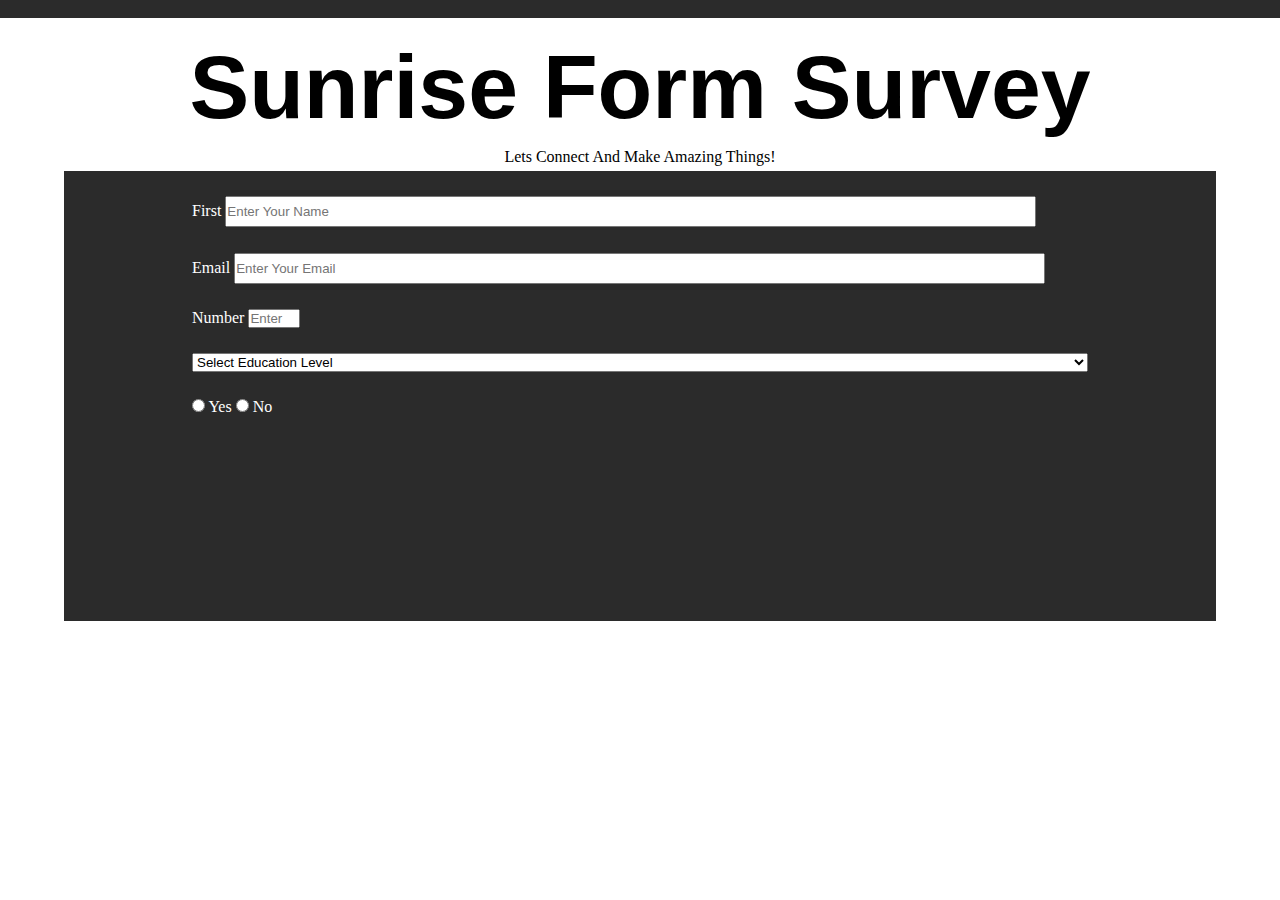
==== index.html @ 78d5bb5e "Half way done with the survey form page" ====
<!DOCTYPE html>
<html lang="en">
  <head>
    <link rel="preconnect" href="https://fonts.googleapis.com" />
    <link rel="preconnect" href="https://fonts.gstatic.com" crossorigin />
    <link rel="stylesheet" href="style.css" />
    <meta charset="UTF-8" />
    <meta http-equiv="X-UA-Compatible" content="IE=edge" />
    <meta name="viewport" content="width=device-width, initial-scale=1.0" />
    <title>Responsive Web Design</title>
  </head>
  <body>
    <nav class="navbar">
      <img class="navbar__img" src="https://i.pinimg.com/originals/e9/b2/f7/e9b2f7f771c2448fc509e6ba5ddd602f.png" alt="">
    </nav>
    <main class="mainpage">
      <section class="firstsection">
      <h1 id="title">Sunrise Form Survey</h1>
      <p id="description">Lets Connect And Make Amazing Things!</p>
    </section>
    <section class="secondsection">
    <form id="survey-form" action="">
      <label for="name-label">First
        <input type="text" placeholder="Enter Your Name" id="first-name" class="forminput" required>
      </label>
      <label for="email-label"> Email
        <input type="email" placeholder="Enter Your Email" id="email" class="forminput" required>
      </label>
      <label for="number-label">Number
        <input type="number" placeholder="Enter Your Number" id="number" min="2" max="20" required>
      </label>
      <select id="dropdown">
        <option value="">Select Education Level</option>
        <option value="HighSchool">HighSchool</option>
        <option value="CS">College</option>
        <option value="BS">Bachelors</option>
        <option value="Masters">Masters</option>
      </select>
      <label for="">
        <input type="radio" name="yes-no" id="yes"> Yes
        <input type="radio" name="yes-no" id="no"> No
      </label>
    </form>
    </section>
    </main>
    <script src="app.js"></script>
  </body>
</html>
---- style.css ----
* {
  margin: 0;
  padding: 0;
}
.navbar {
  background-color: rgb(43, 43, 43);
  padding-left: 3vw;
}
.navbar__img {
  height: 8vh;
}
.firstsection {
  height: 13vh;
  width: 80vw;
  margin: 2vh auto;
}
#title {
  font-family:'Franklin Gothic Medium', sans-serif;
  font-size: 7vw;
  text-align: center;
}
#description {
  width: 70vw;
  margin: 1vh auto;
  text-align: center;
  color: black;
}
.secondsection {
  background-color: rgb(43, 43, 43);
  height: 50vh;
  width: 90vw;
  margin: 0 auto;
}
#survey-form {
  display: flex;
  flex-direction: column;
  width: 70vw;
  height: 30vh;
  margin: 0 auto;
  justify-content: space-evenly;
}
.forminput {
  width: 63vw;
  height: 3vh;
}
label {
  color: white;
}
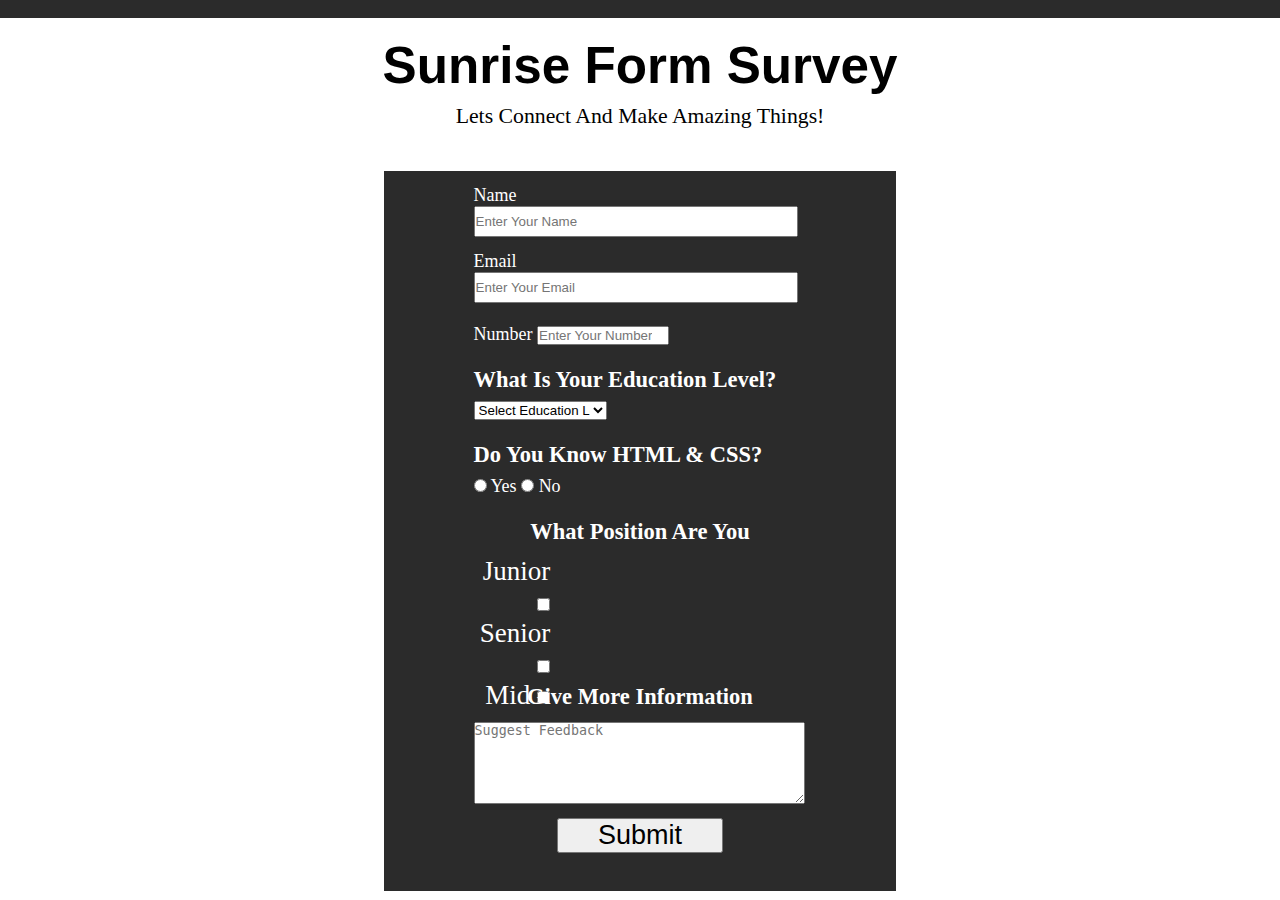
==== commit ae505e7f: "Finished Survey Form" ====
--- a/index.html
+++ b/index.html
@@ -20,15 +20,17 @@
     </section>
     <section class="secondsection">
     <form id="survey-form" action="">
-      <label for="name-label">First
-        <input type="text" placeholder="Enter Your Name" id="first-name" class="forminput" required>
+      <label for="name" id="name-label">Name
+        <input type="text" placeholder="Enter Your Name" id="name" class="forminput" required>
       </label>
-      <label for="email-label"> Email
+      <label for="email" id="email-label"> Email
         <input type="email" placeholder="Enter Your Email" id="email" class="forminput" required>
       </label>
-      <label for="number-label">Number
+      <label for="number" id="number-label">Number
         <input type="number" placeholder="Enter Your Number" id="number" min="2" max="20" required>
       </label>
+      <div class="selection">
+        <h2 class="selection__title">What Is Your Education Level?</h2>
       <select id="dropdown">
         <option value="">Select Education Level</option>
         <option value="HighSchool">HighSchool</option>
@@ -36,10 +38,33 @@
         <option value="BS">Bachelors</option>
         <option value="Masters">Masters</option>
       </select>
-      <label for="">
-        <input type="radio" name="yes-no" id="yes"> Yes
-        <input type="radio" name="yes-no" id="no"> No
+      </div>
+      <div class="radioselect">
+        <h2 class="radioselect__title">Do You Know HTML & CSS?</h2>
+      <label for="yes">
+        <input type="radio" name="yes-no" id="yes" value="yes"> Yes
+        </label>
+        <label for="no">
+        <input type="radio" name="yes-no" id="no" value="no"> No
       </label>
+      </div>
+      <div class="checkboxes">
+        <h2 class="checkboxes__title">What Position Are You</h2>
+        <label for="junior">Junior
+          <input type="checkbox" name="junior" id="junior" value="Junior Developer">
+        </label>
+        <label for="senior">Senior
+          <input type="checkbox" name="junior" id="senior" value="Senior Developer">
+        </label>
+        <label for="Mid"> Mid
+          <input type="checkbox" name="junior" id="junior" value="Mid Developer">
+        </label>
+      </div>
+      <div class="textarea">
+        <h2 class="textarea__title">Give More Information</h2>
+        <textarea placeholder="Suggest Feedback"></textarea>
+      </div>
+        <button type="submit" id="submit">Submit</button>
     </form>
     </section>
     </main>
--- a/style.css
+++ b/style.css
@@ -16,10 +16,11 @@
 }
 #title {
   font-family:'Franklin Gothic Medium', sans-serif;
-  font-size: 7vw;
+  font-size: 9vw;
   text-align: center;
 }
 #description {
+  font-size: 5vw;
   width: 70vw;
   margin: 1vh auto;
   text-align: center;
@@ -27,17 +28,24 @@
 }
 .secondsection {
   background-color: rgb(43, 43, 43);
-  height: 50vh;
+  height: 80vh;
   width: 90vw;
   margin: 0 auto;
 }
 #survey-form {
   display: flex;
   flex-direction: column;
-  width: 70vw;
-  height: 30vh;
+  width: 65vw;
+  height: 80vh;
   margin: 0 auto;
   justify-content: space-evenly;
+}
+#dropdown {
+  width: 80%;
+  margin: 0 auto;
+}
+.radioselect {
+  margin-top: 1rem;
 }
 .forminput {
   width: 63vw;
@@ -45,4 +53,183 @@
 }
 label {
   color: white;
+}
+#number-label {
+  margin-top: 1rem;
+}
+#number {
+width: 8rem;
+}
+.checkboxes {
+  margin-top: 1rem;
+  display: flex;
+  flex-direction: column;
+  justify-content: space-evenly;
+  height: 9rem;
+}
+.checkboxes label {
+  font-size: 3vh;
+  width: 36%;
+  text-align: end;
+}
+.checkboxes__title {
+  font-size: 2.5vh;
+  color: white;
+  text-align: center;
+  margin-bottom: 0.7rem;
+}
+.textarea {
+  margin-top: 1rem;
+  height: 6rem;
+}
+textarea {
+  width: 99%;
+  height: 5rem;
+  margin: 0 auto;
+}
+.textarea__title {
+  font-size: 2.5vh;
+  color: white;
+  text-align: center;
+  margin-bottom: 0.7rem;
+}
+.selection__title {
+  font-size: 2.5vh;
+  color: white;
+  margin-top: 1rem;
+  margin-bottom: 0.5rem;
+}
+.radioselect__title {
+  font-size: 2.5vh;
+  color: white;
+  margin-bottom: 0.5rem;
+}
+#submit {
+  font-size: 3vh;
+  width: 50%;
+  display: block;
+  margin: 2rem auto;
+}
+#name-label {
+  margin-top: 0.5rem;
+}
+#email-label {
+  margin-top: 0.5rem;
+}
+@media (min-width: 800px) {
+  .navbar {
+    background-color: rgb(43, 43, 43);
+    padding-left: 3vw;
+  }
+  .navbar__img {
+    height: 8vh;
+  }
+  .firstsection {
+    height: 13vh;
+    width: 80vw;
+    margin: 2vh auto;
+  }
+  #title {
+    font-family:'Franklin Gothic Medium', sans-serif;
+    font-size: 4vw;
+    text-align: center;
+  }
+  #description {
+    font-size: 1.7vw;
+    width: 70vw;
+    margin: 1vh auto;
+    text-align: center;
+    color: black;
+  }
+  .secondsection {
+    background-color: rgb(43, 43, 43);
+    height: 80vh;
+    width: 40vw;
+    margin: 0 auto;
+  }
+  #survey-form {
+    display: flex;
+    flex-direction: column;
+    width: 26vw;
+    height: 80vh;
+    margin: 0 auto;
+    justify-content: space-evenly;
+  }
+  #dropdown {
+    width: 40%;
+    margin: 0 auto;
+  }
+  .radioselect {
+    margin-top: 1rem;
+  }
+  .forminput {
+    width: 25vw;
+    height: 3vh;
+  }
+  label {
+    color: white;
+    font-size: 2vh;
+  }
+  #number-label {
+    margin-top: 1rem;
+  }
+  #number {
+  width: 8rem;
+  }
+  .checkboxes {
+    margin-top: 1rem;
+    display: flex;
+    flex-direction: column;
+    justify-content: space-evenly;
+    height: 9rem;
+  }
+  .checkboxes label {
+    font-size: 3vh;
+    width: 23%;
+    text-align: end;
+  }
+  .checkboxes__title {
+    font-size: 2.5vh;
+    color: white;
+    text-align: center;
+    margin-bottom: 0.7rem;
+  }
+  .textarea {
+    margin-top: 1rem;
+    height: 6rem;
+  }
+  textarea {
+    width: 99%;
+    height: 5rem;
+    margin: 0 auto;
+  }
+  .textarea__title {
+    font-size: 2.5vh;
+    color: white;
+    text-align: center;
+    margin-bottom: 0.7rem;
+  }
+  .selection__title {
+    font-size: 2.5vh;
+    color: white;
+    margin-top: 1rem;
+    margin-bottom: 0.5rem;
+  }
+  .radioselect__title {
+    font-size: 2.5vh;
+    color: white;
+    margin-bottom: 0.5rem;
+  }
+  #submit {
+    font-size: 3vh;
+    width: 50%;
+    display: block;
+    margin: 2rem auto;
+  }
+  #name-label {
+    margin-top: 0.5rem;
+  }
+  #email-label {
+    margin-top: 0.5rem;
+  }
 }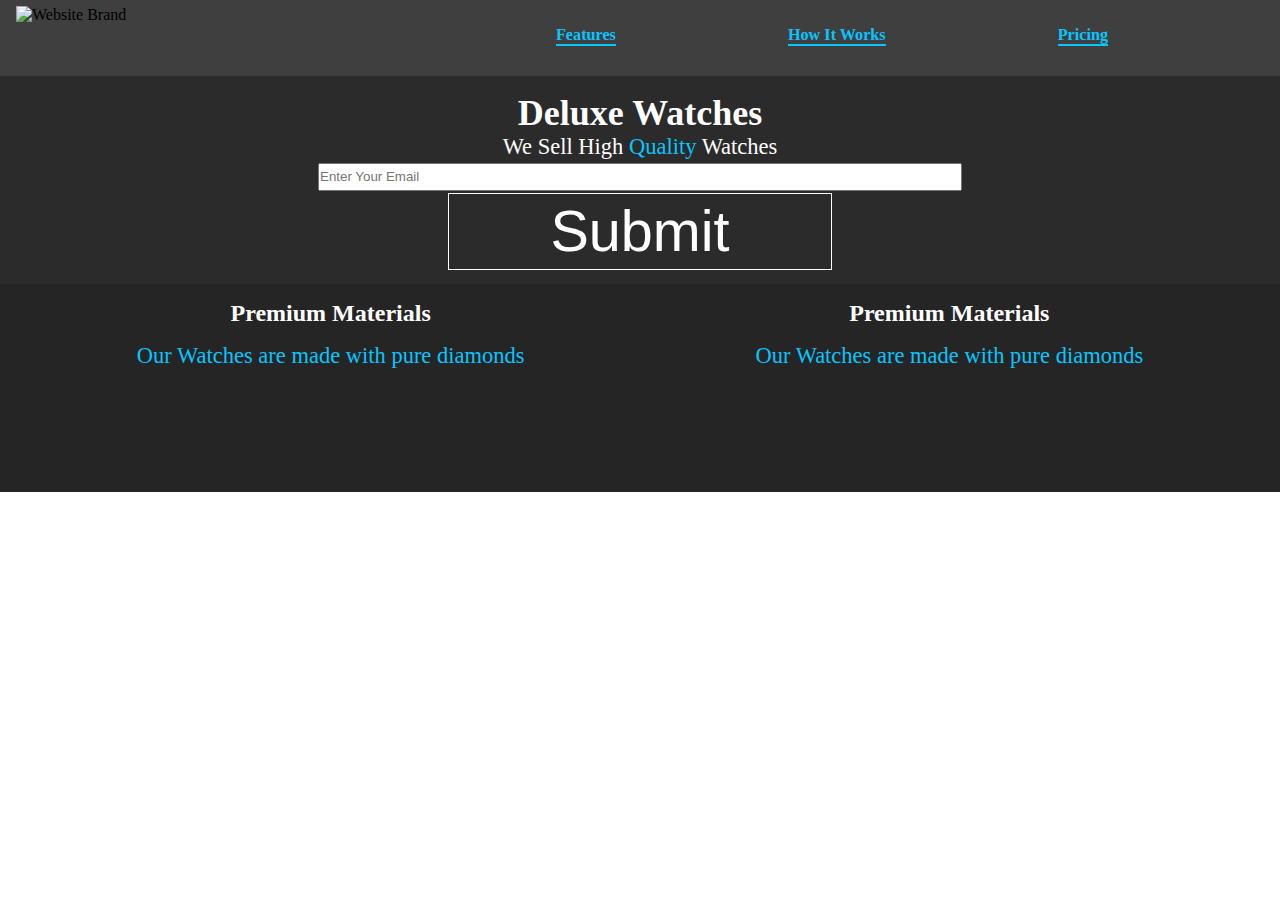
==== commit 04004c6c: "Half way done with product landing page" ====
--- a/index.html
+++ b/index.html
@@ -10,64 +10,37 @@
     <title>Responsive Web Design</title>
   </head>
   <body>
-    <nav class="navbar">
-      <img class="navbar__img" src="https://i.pinimg.com/originals/e9/b2/f7/e9b2f7f771c2448fc509e6ba5ddd602f.png" alt="">
-    </nav>
-    <main class="mainpage">
-      <section class="firstsection">
-      <h1 id="title">Sunrise Form Survey</h1>
-      <p id="description">Lets Connect And Make Amazing Things!</p>
+    <header id="header">
+      <img id="header-img" src="https://cryptologos.cc/logos/electroneum-etn-logo.png" alt="Website Brand">
+      <nav id="nav-bar">
+        <ul class="navbar__list">
+          <li><a class="nav-link" href="#">Features</a></li>
+          <li><a class="nav-link" href="#">How It Works</a></li>
+          <li><a class="nav-link" href="#">Pricing</a></li>
+        </ul>
+      </nav>
+    </header>
+    <section class="firstsection">
+      <h2 class="firstsection__title">Deluxe Watches</h2>
+      <p class="firstsection__desc">We Sell High <span>Quality</span> Watches</p>
+      <div>
+        <form id="form">
+          <label for="email"></label>
+          <input type="email" id="email" placeholder="Enter Your Email" name="email">
+          <button id="submit" type="submit">Submit</button>
+        </form>
+      </div>
     </section>
     <section class="secondsection">
-    <form id="survey-form" action="">
-      <label for="name" id="name-label">Name
-        <input type="text" placeholder="Enter Your Name" id="name" class="forminput" required>
-      </label>
-      <label for="email" id="email-label"> Email
-        <input type="email" placeholder="Enter Your Email" id="email" class="forminput" required>
-      </label>
-      <label for="number" id="number-label">Number
-        <input type="number" placeholder="Enter Your Number" id="number" min="2" max="20" required>
-      </label>
-      <div class="selection">
-        <h2 class="selection__title">What Is Your Education Level?</h2>
-      <select id="dropdown">
-        <option value="">Select Education Level</option>
-        <option value="HighSchool">HighSchool</option>
-        <option value="CS">College</option>
-        <option value="BS">Bachelors</option>
-        <option value="Masters">Masters</option>
-      </select>
+      <div class="firstcontainer">
+        <h2 class="firstcontainer__title">Premium Materials</h2>
+        <p class="firstcontainer__desc">Our Watches are made with pure diamonds</p>
       </div>
-      <div class="radioselect">
-        <h2 class="radioselect__title">Do You Know HTML & CSS?</h2>
-      <label for="yes">
-        <input type="radio" name="yes-no" id="yes" value="yes"> Yes
-        </label>
-        <label for="no">
-        <input type="radio" name="yes-no" id="no" value="no"> No
-      </label>
+      <div class="firstcontainer">
+        <h2 class="firstcontainer__title">Premium Materials</h2>
+        <p class="firstcontainer__desc">Our Watches are made with pure diamonds</p>
       </div>
-      <div class="checkboxes">
-        <h2 class="checkboxes__title">What Position Are You</h2>
-        <label for="junior">Junior
-          <input type="checkbox" name="junior" id="junior" value="Junior Developer">
-        </label>
-        <label for="senior">Senior
-          <input type="checkbox" name="junior" id="senior" value="Senior Developer">
-        </label>
-        <label for="Mid"> Mid
-          <input type="checkbox" name="junior" id="junior" value="Mid Developer">
-        </label>
-      </div>
-      <div class="textarea">
-        <h2 class="textarea__title">Give More Information</h2>
-        <textarea placeholder="Suggest Feedback"></textarea>
-      </div>
-        <button type="submit" id="submit">Submit</button>
-    </form>
     </section>
-    </main>
     <script src="app.js"></script>
   </body>
 </html>
--- a/style.css
+++ b/style.css
@@ -2,234 +2,90 @@
   margin: 0;
   padding: 0;
 }
-.navbar {
-  background-color: rgb(43, 43, 43);
-  padding-left: 3vw;
+#header {
+  background: rgb(63, 63, 63);
+  padding: 0.4rem 0 0.4rem 1rem;
+  display: flex;
+  justify-content: space-between;
 }
-.navbar__img {
-  height: 8vh;
+#header-img {
+  height: 7vh;
+}
+#nav-bar {
+  margin-top: 0.8rem;
+}
+.navbar__list {
+  width: 70vw;
+  display: flex;
+  justify-content: space-evenly;
+  list-style: none;
+  padding: 0.4rem 0;
+}
+.nav-link {
+  font-size: 1.8vh;
+  text-decoration: none;
+  font-weight: bold;
+  color: rgb(7, 197, 255);
+  border-bottom: 2px solid rgb(7, 197, 255);
 }
 .firstsection {
-  height: 13vh;
-  width: 80vw;
-  margin: 2vh auto;
+  background-color: rgb(43, 43, 43);
+  z-index: 0;
+  padding-top: 1rem;
+  height: 12rem;
 }
-#title {
-  font-family:'Franklin Gothic Medium', sans-serif;
-  font-size: 9vw;
+.firstsection__title {
+ text-align: center;
+ font-size: 4vh;
+ color: white;
+}
+.firstsection__desc {
   text-align: center;
-}
-#description {
-  font-size: 5vw;
-  width: 70vw;
-  margin: 1vh auto;
-  text-align: center;
-  color: black;
-}
-.secondsection {
-  background-color: rgb(43, 43, 43);
-  height: 80vh;
-  width: 90vw;
-  margin: 0 auto;
-}
-#survey-form {
-  display: flex;
-  flex-direction: column;
-  width: 65vw;
-  height: 80vh;
-  margin: 0 auto;
-  justify-content: space-evenly;
-}
-#dropdown {
-  width: 80%;
-  margin: 0 auto;
-}
-.radioselect {
-  margin-top: 1rem;
-}
-.forminput {
-  width: 63vw;
-  height: 3vh;
-}
-label {
+  font-size: 2.5vh;
   color: white;
 }
-#number-label {
-  margin-top: 1rem;
+.firstsection__desc span {
+  color:rgb(7, 197, 255);
 }
-#number {
-width: 8rem;
-}
-.checkboxes {
-  margin-top: 1rem;
+#form {
+  height: 7rem;
   display: flex;
   flex-direction: column;
   justify-content: space-evenly;
-  height: 9rem;
 }
-.checkboxes label {
-  font-size: 3vh;
-  width: 36%;
-  text-align: end;
-}
-.checkboxes__title {
-  font-size: 2.5vh;
-  color: white;
-  text-align: center;
-  margin-bottom: 0.7rem;
-}
-.textarea {
-  margin-top: 1rem;
-  height: 6rem;
-}
-textarea {
-  width: 99%;
-  height: 5rem;
+#email {
+  width: 50%;
+  height: 1.5rem;
   margin: 0 auto;
 }
-.textarea__title {
+#submit {
+  display: block;
+  margin: 0 auto;
+  color: white;
+  width: 30%;
+  padding: 0.3rem 0;
+  font-size: 4.5vw;
+  background-color: transparent;
+  border: 1.8px solid white;
+}
+.secondsection {
+  background-color: rgb(37, 37, 37);
+  z-index: 0;
+  padding-top: 1rem;
+  height: 12rem;
+  display: flex;
+  justify-content: space-evenly;
+}
+.firstcontainer {
+  width: 45%;
+}
+.firstcontainer__title {
+  text-align: center;
+  color: white;
+}
+.firstcontainer__desc {
+  text-align: center;
+  margin-top: 1rem;
   font-size: 2.5vh;
-  color: white;
-  text-align: center;
-  margin-bottom: 0.7rem;
+  color:rgb(7, 197, 255);
 }
-.selection__title {
-  font-size: 2.5vh;
-  color: white;
-  margin-top: 1rem;
-  margin-bottom: 0.5rem;
-}
-.radioselect__title {
-  font-size: 2.5vh;
-  color: white;
-  margin-bottom: 0.5rem;
-}
-#submit {
-  font-size: 3vh;
-  width: 50%;
-  display: block;
-  margin: 2rem auto;
-}
-#name-label {
-  margin-top: 0.5rem;
-}
-#email-label {
-  margin-top: 0.5rem;
-}
-@media (min-width: 800px) {
-  .navbar {
-    background-color: rgb(43, 43, 43);
-    padding-left: 3vw;
-  }
-  .navbar__img {
-    height: 8vh;
-  }
-  .firstsection {
-    height: 13vh;
-    width: 80vw;
-    margin: 2vh auto;
-  }
-  #title {
-    font-family:'Franklin Gothic Medium', sans-serif;
-    font-size: 4vw;
-    text-align: center;
-  }
-  #description {
-    font-size: 1.7vw;
-    width: 70vw;
-    margin: 1vh auto;
-    text-align: center;
-    color: black;
-  }
-  .secondsection {
-    background-color: rgb(43, 43, 43);
-    height: 80vh;
-    width: 40vw;
-    margin: 0 auto;
-  }
-  #survey-form {
-    display: flex;
-    flex-direction: column;
-    width: 26vw;
-    height: 80vh;
-    margin: 0 auto;
-    justify-content: space-evenly;
-  }
-  #dropdown {
-    width: 40%;
-    margin: 0 auto;
-  }
-  .radioselect {
-    margin-top: 1rem;
-  }
-  .forminput {
-    width: 25vw;
-    height: 3vh;
-  }
-  label {
-    color: white;
-    font-size: 2vh;
-  }
-  #number-label {
-    margin-top: 1rem;
-  }
-  #number {
-  width: 8rem;
-  }
-  .checkboxes {
-    margin-top: 1rem;
-    display: flex;
-    flex-direction: column;
-    justify-content: space-evenly;
-    height: 9rem;
-  }
-  .checkboxes label {
-    font-size: 3vh;
-    width: 23%;
-    text-align: end;
-  }
-  .checkboxes__title {
-    font-size: 2.5vh;
-    color: white;
-    text-align: center;
-    margin-bottom: 0.7rem;
-  }
-  .textarea {
-    margin-top: 1rem;
-    height: 6rem;
-  }
-  textarea {
-    width: 99%;
-    height: 5rem;
-    margin: 0 auto;
-  }
-  .textarea__title {
-    font-size: 2.5vh;
-    color: white;
-    text-align: center;
-    margin-bottom: 0.7rem;
-  }
-  .selection__title {
-    font-size: 2.5vh;
-    color: white;
-    margin-top: 1rem;
-    margin-bottom: 0.5rem;
-  }
-  .radioselect__title {
-    font-size: 2.5vh;
-    color: white;
-    margin-bottom: 0.5rem;
-  }
-  #submit {
-    font-size: 3vh;
-    width: 50%;
-    display: block;
-    margin: 2rem auto;
-  }
-  #name-label {
-    margin-top: 0.5rem;
-  }
-  #email-label {
-    margin-top: 0.5rem;
-  }
-}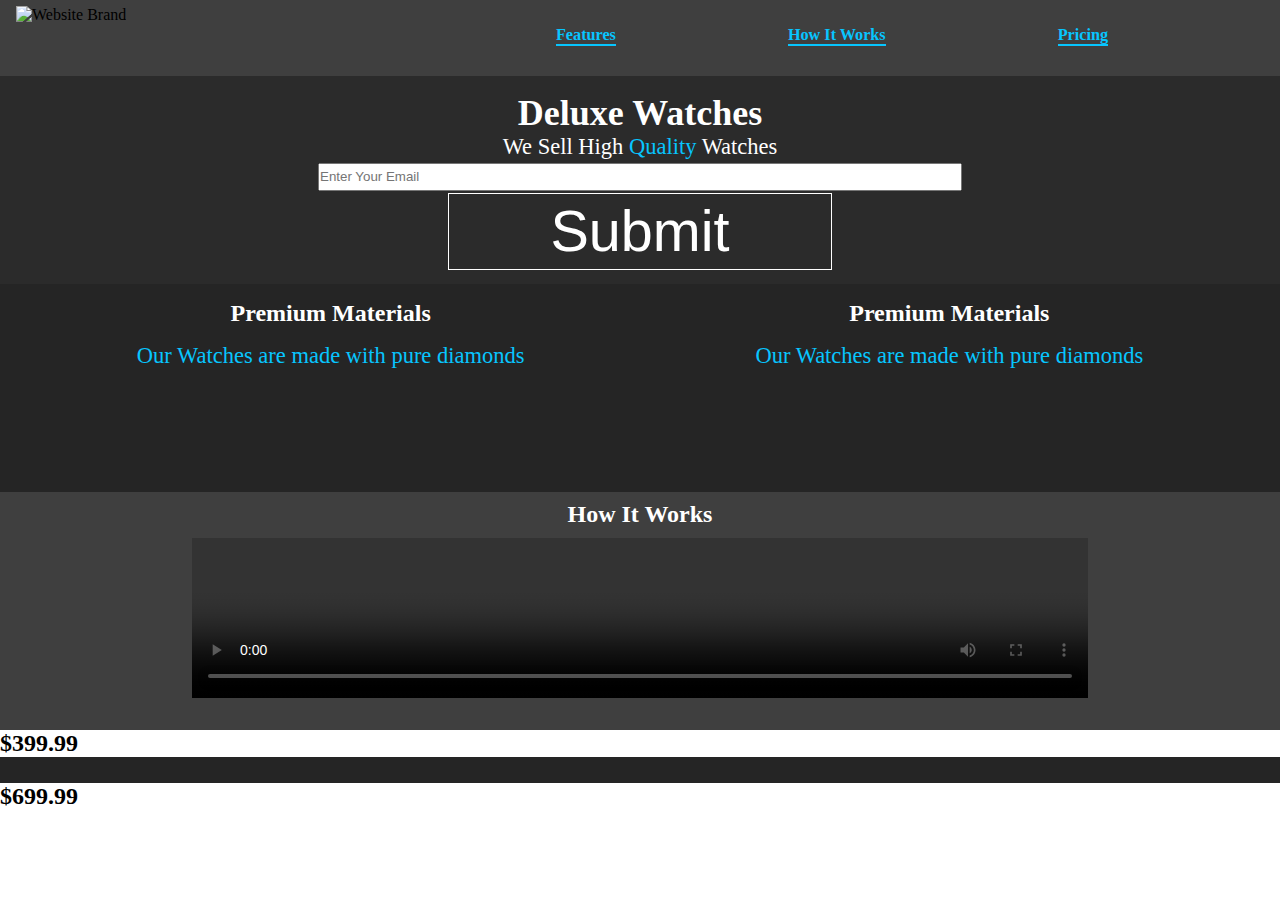
==== commit 796c7081: "Almost done with my product landing page" ====
--- a/index.html
+++ b/index.html
@@ -11,34 +11,61 @@
   </head>
   <body>
     <header id="header">
-      <img id="header-img" src="https://cryptologos.cc/logos/electroneum-etn-logo.png" alt="Website Brand">
+      <img
+        id="header-img"
+        src="https://cryptologos.cc/logos/electroneum-etn-logo.png"
+        alt="Website Brand"
+      />
       <nav id="nav-bar">
         <ul class="navbar__list">
-          <li><a class="nav-link" href="#">Features</a></li>
-          <li><a class="nav-link" href="#">How It Works</a></li>
+          <li><a class="nav-link" href="#email">Features</a></li>
+          <li><a class="nav-link" href="#video">How It Works</a></li>
           <li><a class="nav-link" href="#">Pricing</a></li>
         </ul>
       </nav>
     </header>
     <section class="firstsection">
       <h2 class="firstsection__title">Deluxe Watches</h2>
-      <p class="firstsection__desc">We Sell High <span>Quality</span> Watches</p>
+      <p class="firstsection__desc">
+        We Sell High <span>Quality</span> Watches
+      </p>
       <div>
-        <form id="form">
+        <form id="form" action="https://www.freecodecamp.com/email-submit">
           <label for="email"></label>
-          <input type="email" id="email" placeholder="Enter Your Email" name="email">
-          <button id="submit" type="submit">Submit</button>
+          <input
+            type="email"
+            id="email"
+            placeholder="Enter Your Email"
+            name="email"
+          />
+          <input id="submit" type="submit" />
         </form>
       </div>
     </section>
     <section class="secondsection">
       <div class="firstcontainer">
         <h2 class="firstcontainer__title">Premium Materials</h2>
-        <p class="firstcontainer__desc">Our Watches are made with pure diamonds</p>
+        <p class="firstcontainer__desc">
+          Our Watches are made with pure diamonds
+        </p>
       </div>
       <div class="firstcontainer">
         <h2 class="firstcontainer__title">Premium Materials</h2>
-        <p class="firstcontainer__desc">Our Watches are made with pure diamonds</p>
+        <p class="firstcontainer__desc">
+          Our Watches are made with pure diamonds
+        </p>
+      </div>
+    </section>
+    <section class="thirdsection">
+      <h2 class="thirdsection__title">How It Works</h2>
+      <video width="320" height="240" controls id="video"></video>
+    </section>
+    <section class="fourthsection">
+      <div class="firstprice">
+        <h2 class="firstprice__title">$399.99</h2>
+      </div>
+      <div class="firstprice">
+        <h2 class="firstprice__title">$699.99</h2>
       </div>
     </section>
     <script src="app.js"></script>
--- a/style.css
+++ b/style.css
@@ -35,9 +35,9 @@
   height: 12rem;
 }
 .firstsection__title {
- text-align: center;
- font-size: 4vh;
- color: white;
+  text-align: center;
+  font-size: 4vh;
+  color: white;
 }
 .firstsection__desc {
   text-align: center;
@@ -45,7 +45,7 @@
   color: white;
 }
 .firstsection__desc span {
-  color:rgb(7, 197, 255);
+  color: rgb(7, 197, 255);
 }
 #form {
   height: 7rem;
@@ -87,5 +87,31 @@
   text-align: center;
   margin-top: 1rem;
   font-size: 2.5vh;
-  color:rgb(7, 197, 255);
+  color: rgb(7, 197, 255);
 }
+.thirdsection {
+  background-color: rgb(63, 63, 63);
+  padding-bottom: 2rem;
+}
+.thirdsection__title {
+  color: white;
+  text-align: center;
+  padding-top: 0.6rem;
+  padding-bottom: 0.6rem;
+}
+#video {
+  width: 70%;
+  height: 10rem;
+  display: block;
+  margin: 0 auto;
+}
+.fourthsection {
+  background-color: rgb(37, 37, 37);
+  display: flex;
+  flex-direction: column;
+  justify-content: space-between;
+  height: 5rem;
+}
+.firstprice {
+  background-color: white;
+}
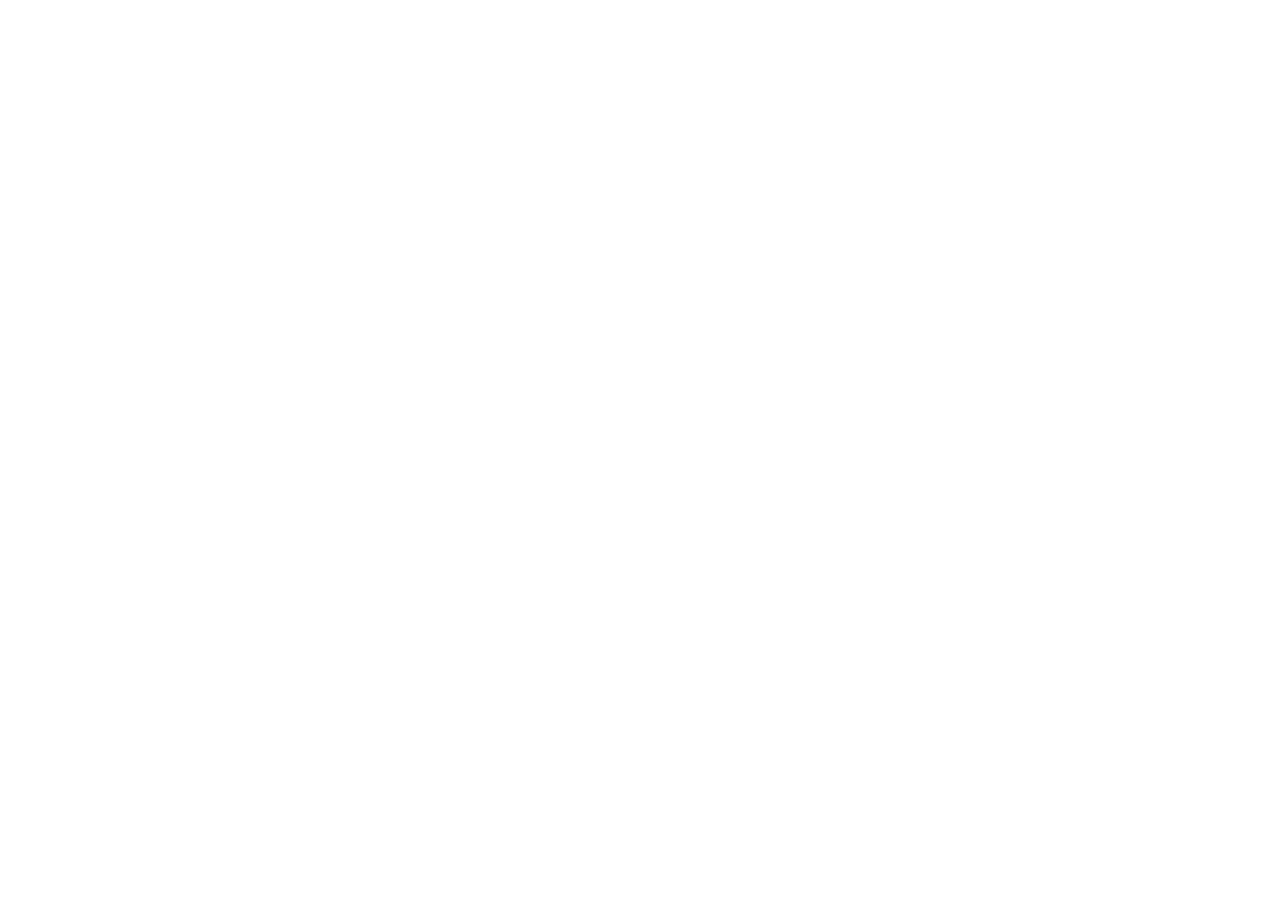
==== commit 13936d8e: "Restarting my product landing page" ====
--- a/index.html
+++ b/index.html
@@ -10,64 +10,6 @@
     <title>Responsive Web Design</title>
   </head>
   <body>
-    <header id="header">
-      <img
-        id="header-img"
-        src="https://cryptologos.cc/logos/electroneum-etn-logo.png"
-        alt="Website Brand"
-      />
-      <nav id="nav-bar">
-        <ul class="navbar__list">
-          <li><a class="nav-link" href="#email">Features</a></li>
-          <li><a class="nav-link" href="#video">How It Works</a></li>
-          <li><a class="nav-link" href="#">Pricing</a></li>
-        </ul>
-      </nav>
-    </header>
-    <section class="firstsection">
-      <h2 class="firstsection__title">Deluxe Watches</h2>
-      <p class="firstsection__desc">
-        We Sell High <span>Quality</span> Watches
-      </p>
-      <div>
-        <form id="form" action="https://www.freecodecamp.com/email-submit">
-          <label for="email"></label>
-          <input
-            type="email"
-            id="email"
-            placeholder="Enter Your Email"
-            name="email"
-          />
-          <input id="submit" type="submit" />
-        </form>
-      </div>
-    </section>
-    <section class="secondsection">
-      <div class="firstcontainer">
-        <h2 class="firstcontainer__title">Premium Materials</h2>
-        <p class="firstcontainer__desc">
-          Our Watches are made with pure diamonds
-        </p>
-      </div>
-      <div class="firstcontainer">
-        <h2 class="firstcontainer__title">Premium Materials</h2>
-        <p class="firstcontainer__desc">
-          Our Watches are made with pure diamonds
-        </p>
-      </div>
-    </section>
-    <section class="thirdsection">
-      <h2 class="thirdsection__title">How It Works</h2>
-      <video width="320" height="240" controls id="video"></video>
-    </section>
-    <section class="fourthsection">
-      <div class="firstprice">
-        <h2 class="firstprice__title">$399.99</h2>
-      </div>
-      <div class="firstprice">
-        <h2 class="firstprice__title">$699.99</h2>
-      </div>
-    </section>
-    <script src="app.js"></script>
+    
   </body>
 </html>
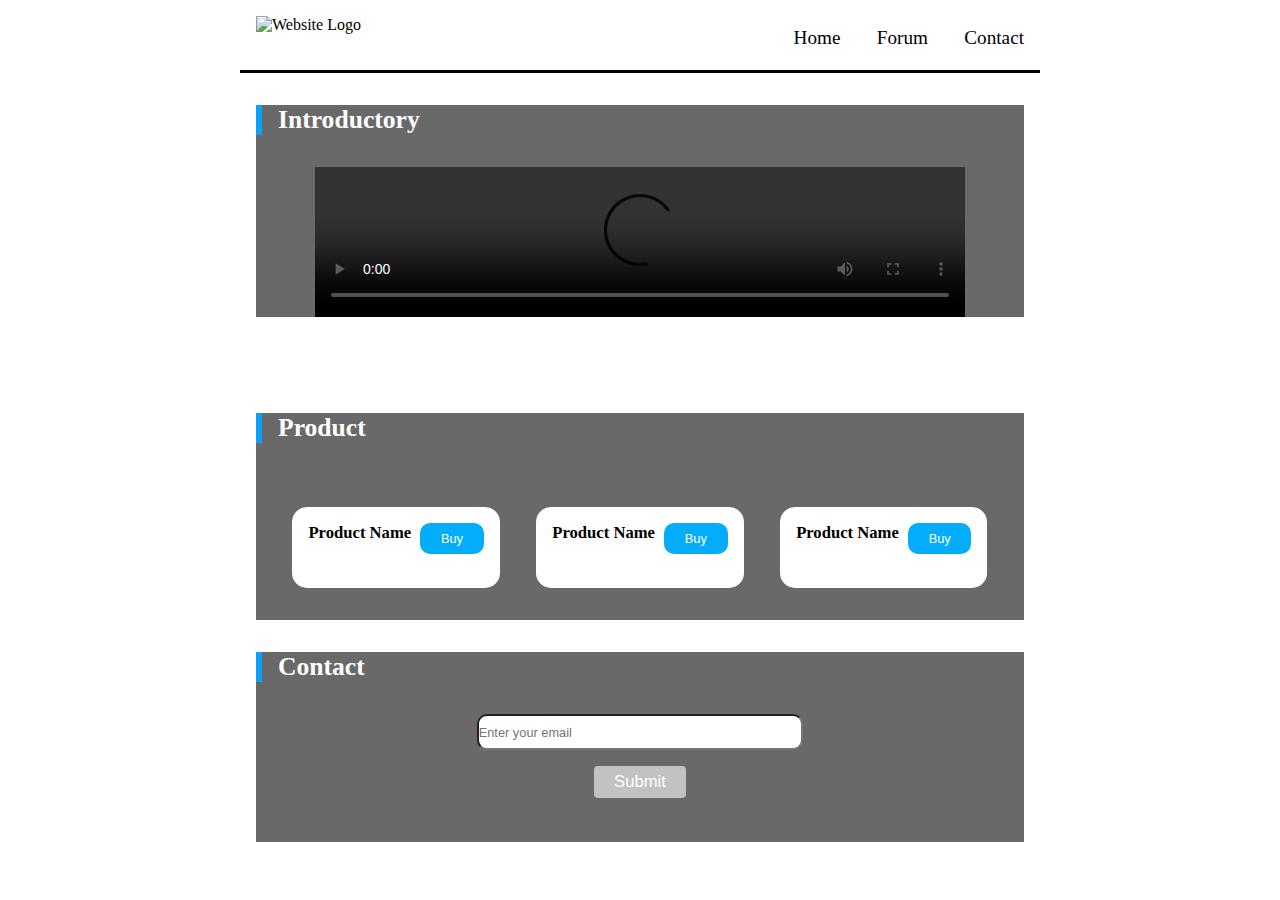
==== commit d2e7c3d4: "Completed freeCodeCamp responsiveWebDesign" ====
--- a/index.html
+++ b/index.html
@@ -1,15 +1,75 @@
 <!DOCTYPE html>
 <html lang="en">
   <head>
-    <link rel="preconnect" href="https://fonts.googleapis.com" />
-    <link rel="preconnect" href="https://fonts.gstatic.com" crossorigin />
     <link rel="stylesheet" href="style.css" />
     <meta charset="UTF-8" />
     <meta http-equiv="X-UA-Compatible" content="IE=edge" />
     <meta name="viewport" content="width=device-width, initial-scale=1.0" />
-    <title>Responsive Web Design</title>
+    <title>ResponsiveDesign</title>
   </head>
   <body>
+    <header id="header">
+      <img id="header-img" src="https://www.pngmart.com/files/17/Digital-Currency-Logo-Transparent-Background.png" alt="Website Logo">
+      <nav id="nav-bar">
+        <a class="nav-link" href="#main">Home</a>
+        <a class="nav-link" href="#second">Forum</a>
+        <a class="nav-link" href="#form">Contact</a>
+      </nav>
+    </header>
+    <main id="main">
+      <section class="firstsection" id="first">
+        <h2 class="firstsection__title">Introductory</h2>
+        <div class="firstsection__container">
+          <video id="video" controls width="650">
+               <source src="">
+    </video>
+        </div>
+      </section>
+      <section class="secondsection" id="second">
+        <h2 class="secondsection__title">Product</h2>
+        <div class="secondsection__container">
+        <div class="card">
+          <div class="card__titles">
+          <h2>Product Name</h2>
+          <button type="submit">Buy</button>
+          </div>
+          <div class="card__description">
+            <img src="https://mbsdirect.com/images/apple/macbookpro/icon_mbp13.png"         alt="">
+          </div>
+        </div>
+            <div class="card">
+          <div class="card__titles">
+          <h2>Product Name</h2>
+          <button type="submit">Buy</button>
+          </div>
+          <div class="card__description">
+            <img src="https://mbsdirect.com/images/apple/macbookpro/icon_mbp13.png"         alt="">
+          </div>
+        </div>
+            <div class="card">
+          <div class="card__titles">
+          <h2>Product Name</h2>
+          <button type="submit">Buy</button>
+          </div>
+          <div class="card__description">
+            <img src="https://mbsdirect.com/images/apple/macbookpro/icon_mbp13.png"         alt="">
+          </div>
+        </div>
+          </div>
+      </section>
+    </main>
+    <div class="formcontainer">
+      <h2 class="formcontainer__title">Contact</h2>
+      <form action="https://www.freecodecamp.com/email-submit" id="form">
+        <label for="email">
+          <input type="email" id="email" name="email" placeholder="Enter your email">
+        </label>
+        <input type="submit" id="submit">
+    </div>
+
+
+
     
+    <script src="app.js"></script>
   </body>
 </html>
--- a/style.css
+++ b/style.css
@@ -0,0 +1,135 @@
+* {
+  margin: 0;
+  padding: 0;
+}
+  #header {
+    background-color: white;
+    border-bottom: 3px solid black;
+    position: sticky;
+    top: 0;
+    width: 60%;
+    margin: 0 auto;
+    padding: 1rem;
+    display: flex;
+    justify-content: space-between;
+    z-index: 100;
+  }
+  #header-img {
+    height: 3vw;
+  }
+  #nav-bar {
+    display: flex;
+    justify-content: space-between;
+    width: 30%;
+  }
+  .nav-link {
+    padding-top: 0.7rem;
+    font-size: 1.5vw;
+    text-decoration: none;
+    color: black;
+  }
+  #main {
+    width: 60%;
+    margin: 2rem auto;
+  }
+  .nav-link:hover {
+    background-color: rgb(0, 0, 0, 0.4);
+  }
+  .firstsection {
+    background-color: #696969;
+  }
+  .firstsection__title {
+    color: white;
+    font-size: 2vw;
+    padding-left: 1rem;
+    border-left: 6px solid #0ea0fb;
+    width: 19%
+  }
+  #video {
+    display: block;
+    margin: 2rem auto;
+  }
+  .secondsection {
+    margin-top: 6rem;
+    background-color: #696969;
+    padding-bottom: 2rem;
+  }
+  .secondsection__container {
+    display: grid;
+    display: flex;
+    justify-content: space-evenly;
+    grid-template-columns: 500px 500px 500px;
+  }
+  .secondsection__title {
+    color: white;
+    font-size: 2vw;
+    border-left: 6px solid #0ea0fb;
+    margin-bottom: 4rem;
+    padding-left: 1rem;
+  }
+  .card {
+    border-radius: 15px;
+    width: 27%;
+    background-color: white;
+  }
+  .card__description img {
+    height: 320px;
+  }
+  .card__titles {
+    padding: 1rem;
+    display: flex;
+    justify-content: space-between;
+  }
+  .card__titles h2 {
+    font-size: 1.3vw;
+  }
+  .card__titles button {
+    padding: 0.5rem 1.3rem 0.5rem 1.3rem;
+    font-size: 1vw;
+    border-radius: 10px;
+    background-color: #04adfb;
+    border: none;
+    color: white;
+  }
+  .formcontainer {
+    width: 60%;
+    margin: 1rem auto;
+    background-color: #696969;
+  }
+  .formcontainer__title {
+    color: white;
+    font-size: 2vw;
+    border-left: 6px solid #0ea0fb;
+    margin-bottom: 2rem;
+    padding-left: 1rem;
+  }
+  .formcontainer form {
+    width: 60%;
+    height: 8rem;
+    margin: 0 auto;
+  }
+  .formcontainer input {
+    width: 70%;
+    display: block;
+    margin: 0 auto;
+    height: 2rem;
+    font-size: 1vw;
+    border-radius: 10px;
+  }
+  .formcontainer #submit {
+    width: 20%;
+    border: none;
+    border-radius: 4px;
+    color: white;
+    background-color: #c2c2c2;
+    margin-top: 1rem;
+    font-size: 1.3vw;
+  }
+  /* Iphone Display Media */
+  @media (max-width: 600px) {
+    
+  }
+/* Desktop Media */
+@media (min-width: 600px) {
+
+}
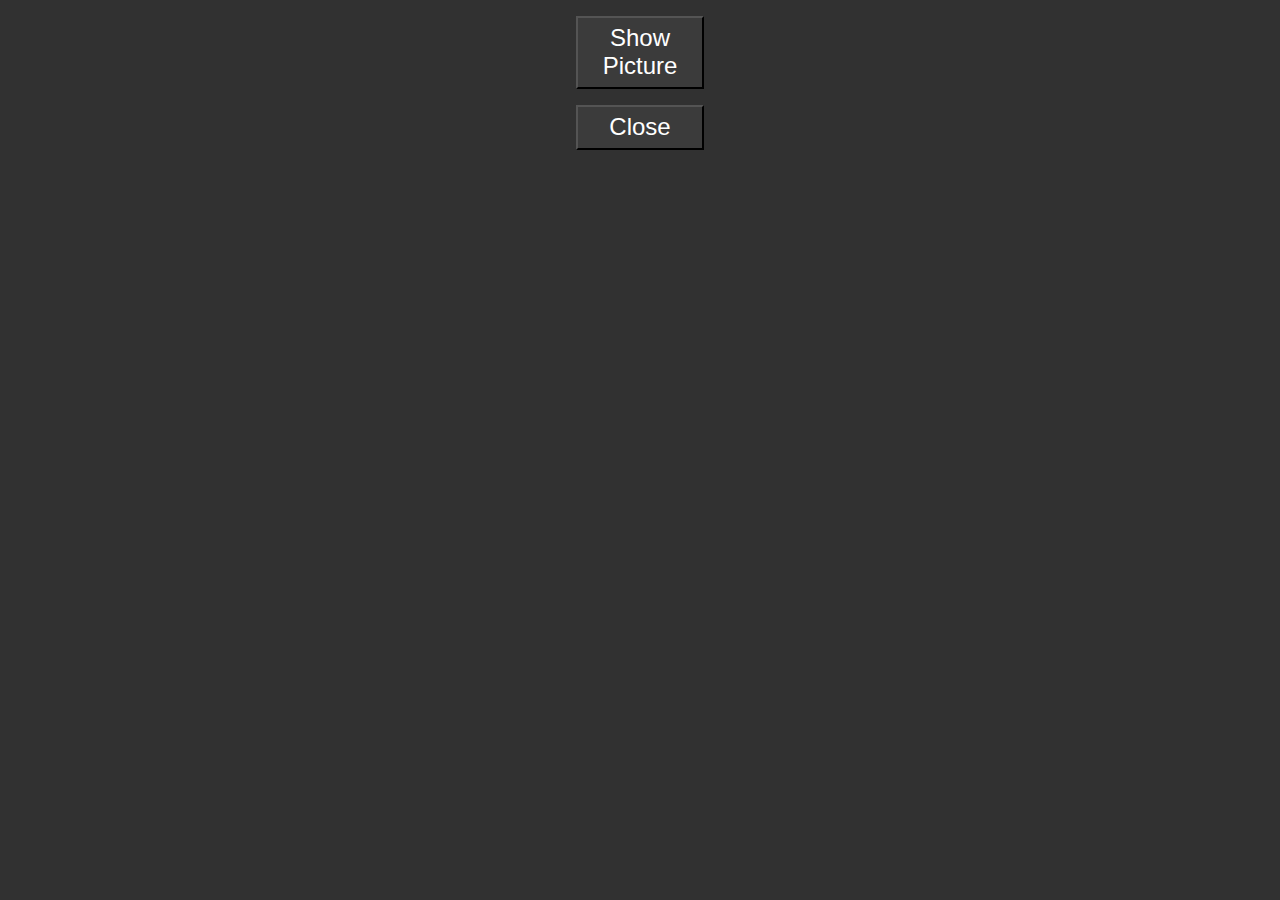
==== commit deb22578: "First interactive JavaScript website!" ====
--- a/index.html
+++ b/index.html
@@ -5,71 +5,12 @@
     <meta charset="UTF-8" />
     <meta http-equiv="X-UA-Compatible" content="IE=edge" />
     <meta name="viewport" content="width=device-width, initial-scale=1.0" />
-    <title>ResponsiveDesign</title>
+    <title>JavaScript Practice</title>
+    <script src="js/app.js" defer></script>
   </head>
   <body>
-    <header id="header">
-      <img id="header-img" src="https://www.pngmart.com/files/17/Digital-Currency-Logo-Transparent-Background.png" alt="Website Logo">
-      <nav id="nav-bar">
-        <a class="nav-link" href="#main">Home</a>
-        <a class="nav-link" href="#second">Forum</a>
-        <a class="nav-link" href="#form">Contact</a>
-      </nav>
-    </header>
-    <main id="main">
-      <section class="firstsection" id="first">
-        <h2 class="firstsection__title">Introductory</h2>
-        <div class="firstsection__container">
-          <video id="video" controls width="650">
-               <source src="">
-    </video>
-        </div>
-      </section>
-      <section class="secondsection" id="second">
-        <h2 class="secondsection__title">Product</h2>
-        <div class="secondsection__container">
-        <div class="card">
-          <div class="card__titles">
-          <h2>Product Name</h2>
-          <button type="submit">Buy</button>
-          </div>
-          <div class="card__description">
-            <img src="https://mbsdirect.com/images/apple/macbookpro/icon_mbp13.png"         alt="">
-          </div>
-        </div>
-            <div class="card">
-          <div class="card__titles">
-          <h2>Product Name</h2>
-          <button type="submit">Buy</button>
-          </div>
-          <div class="card__description">
-            <img src="https://mbsdirect.com/images/apple/macbookpro/icon_mbp13.png"         alt="">
-          </div>
-        </div>
-            <div class="card">
-          <div class="card__titles">
-          <h2>Product Name</h2>
-          <button type="submit">Buy</button>
-          </div>
-          <div class="card__description">
-            <img src="https://mbsdirect.com/images/apple/macbookpro/icon_mbp13.png"         alt="">
-          </div>
-        </div>
-          </div>
-      </section>
-    </main>
-    <div class="formcontainer">
-      <h2 class="formcontainer__title">Contact</h2>
-      <form action="https://www.freecodecamp.com/email-submit" id="form">
-        <label for="email">
-          <input type="email" id="email" name="email" placeholder="Enter your email">
-        </label>
-        <input type="submit" id="submit">
-    </div>
-
-
-
-    
-    <script src="app.js"></script>
+    <button id="view-btn">Show Picture</button>
+    <img id="photo" src="https://i.pinimg.com/564x/37/ca/cd/37cacd8815f3e5fb3e303f8c6cf04eb1.jpg" alt="A anime girl profile picture">
+    <button id="close-btn">Close</button>
   </body>
 </html>
--- a/style.css
+++ b/style.css
@@ -2,134 +2,32 @@
   margin: 0;
   padding: 0;
 }
-  #header {
-    background-color: white;
-    border-bottom: 3px solid black;
-    position: sticky;
-    top: 0;
-    width: 60%;
-    margin: 0 auto;
-    padding: 1rem;
-    display: flex;
-    justify-content: space-between;
-    z-index: 100;
-  }
-  #header-img {
-    height: 3vw;
-  }
-  #nav-bar {
-    display: flex;
-    justify-content: space-between;
-    width: 30%;
-  }
-  .nav-link {
-    padding-top: 0.7rem;
-    font-size: 1.5vw;
-    text-decoration: none;
-    color: black;
-  }
-  #main {
-    width: 60%;
-    margin: 2rem auto;
-  }
-  .nav-link:hover {
-    background-color: rgb(0, 0, 0, 0.4);
-  }
-  .firstsection {
-    background-color: #696969;
-  }
-  .firstsection__title {
-    color: white;
-    font-size: 2vw;
-    padding-left: 1rem;
-    border-left: 6px solid #0ea0fb;
-    width: 19%
-  }
-  #video {
-    display: block;
-    margin: 2rem auto;
-  }
-  .secondsection {
-    margin-top: 6rem;
-    background-color: #696969;
-    padding-bottom: 2rem;
-  }
-  .secondsection__container {
-    display: grid;
-    display: flex;
-    justify-content: space-evenly;
-    grid-template-columns: 500px 500px 500px;
-  }
-  .secondsection__title {
-    color: white;
-    font-size: 2vw;
-    border-left: 6px solid #0ea0fb;
-    margin-bottom: 4rem;
-    padding-left: 1rem;
-  }
-  .card {
-    border-radius: 15px;
-    width: 27%;
-    background-color: white;
-  }
-  .card__description img {
-    height: 320px;
-  }
-  .card__titles {
-    padding: 1rem;
-    display: flex;
-    justify-content: space-between;
-  }
-  .card__titles h2 {
-    font-size: 1.3vw;
-  }
-  .card__titles button {
-    padding: 0.5rem 1.3rem 0.5rem 1.3rem;
-    font-size: 1vw;
-    border-radius: 10px;
-    background-color: #04adfb;
-    border: none;
-    color: white;
-  }
-  .formcontainer {
-    width: 60%;
-    margin: 1rem auto;
-    background-color: #696969;
-  }
-  .formcontainer__title {
-    color: white;
-    font-size: 2vw;
-    border-left: 6px solid #0ea0fb;
-    margin-bottom: 2rem;
-    padding-left: 1rem;
-  }
-  .formcontainer form {
-    width: 60%;
-    height: 8rem;
-    margin: 0 auto;
-  }
-  .formcontainer input {
-    width: 70%;
-    display: block;
-    margin: 0 auto;
-    height: 2rem;
-    font-size: 1vw;
-    border-radius: 10px;
-  }
-  .formcontainer #submit {
-    width: 20%;
-    border: none;
-    border-radius: 4px;
-    color: white;
-    background-color: #c2c2c2;
-    margin-top: 1rem;
-    font-size: 1.3vw;
-  }
-  /* Iphone Display Media */
-  @media (max-width: 600px) {
-    
-  }
-/* Desktop Media */
-@media (min-width: 600px) {
-
+body {
+  background-color: rgb(49, 49, 49);
 }
+#photo {
+  display: none;
+  margin: 0 auto;
+  transition: 0.3s;
+}
+#view-btn {
+  display: block;
+  margin: 1rem auto;
+  background-color: rgb(59, 59, 59);
+  color: white;
+  padding: 0.4rem 0;
+  font-size: 1.5rem;
+  width: 10%;
+}
+#close-btn {
+  display: block;
+  margin: 1rem auto;
+  background-color: rgb(59, 59, 59);
+  color: white;
+  padding: 0.4rem 0;
+  font-size: 1.5rem;
+  width: 10%;
+}
+#photo:hover {
+  transform: scale(1.04);
+}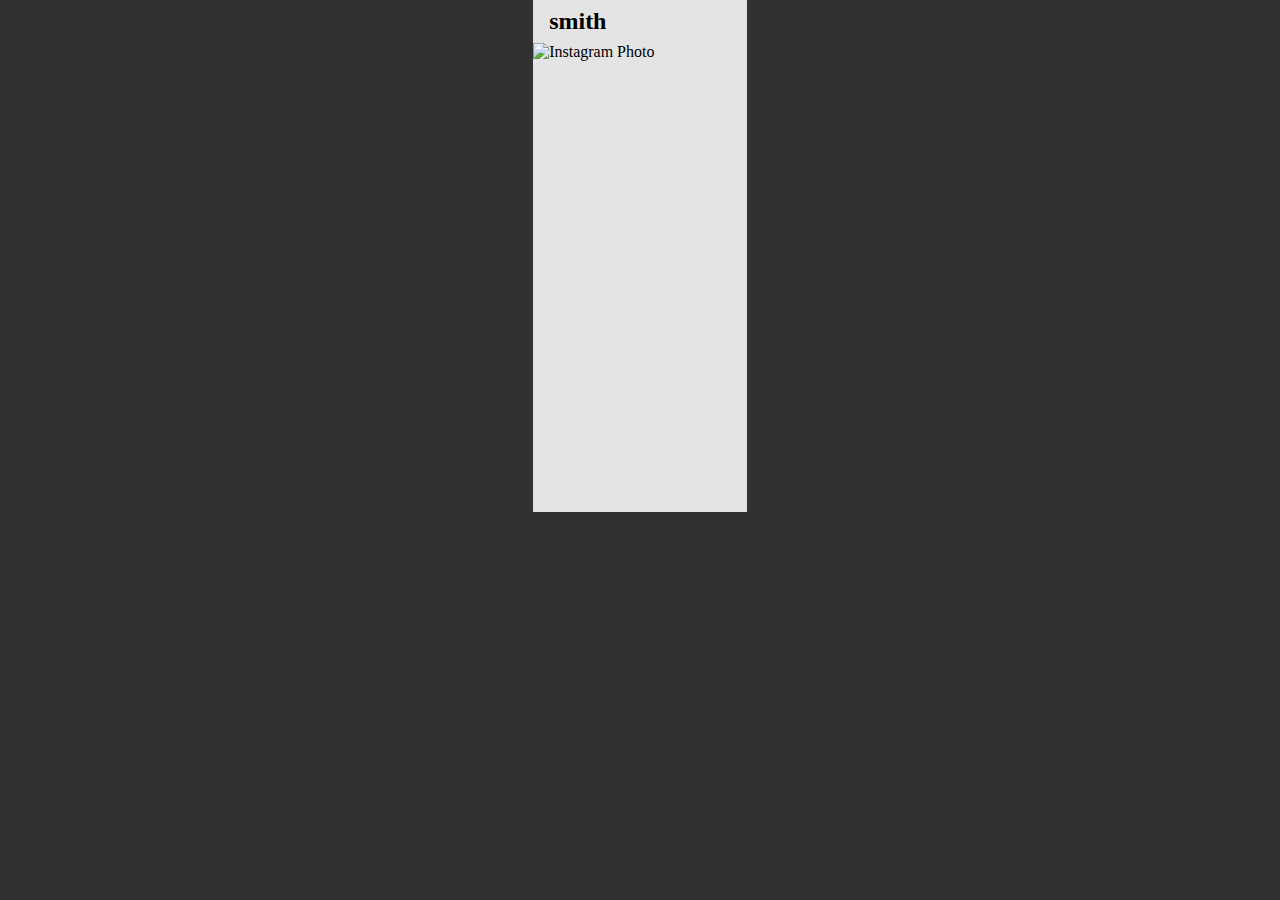
==== commit 52364721: "Created Interactive Like Button" ====
--- a/index.html
+++ b/index.html
@@ -2,6 +2,13 @@
 <html lang="en">
   <head>
     <link rel="stylesheet" href="style.css" />
+    <link
+      rel="stylesheet"
+      href="https://cdnjs.cloudflare.com/ajax/libs/font-awesome/6.0.0-beta3/css/all.min.css"
+      integrity="sha512-Fo3rlrZj/k7ujTnHg4CGR2D7kSs0v4LLanw2qksYuRlEzO+tcaEPQogQ0KaoGN26/zrn20ImR1DfuLWnOo7aBA=="
+      crossorigin="anonymous"
+      referrerpolicy="no-referrer"
+    />
     <meta charset="UTF-8" />
     <meta http-equiv="X-UA-Compatible" content="IE=edge" />
     <meta name="viewport" content="width=device-width, initial-scale=1.0" />
@@ -9,8 +16,10 @@
     <script src="js/app.js" defer></script>
   </head>
   <body>
-    <button id="view-btn">Show Picture</button>
-    <img id="photo" src="https://i.pinimg.com/564x/37/ca/cd/37cacd8815f3e5fb3e303f8c6cf04eb1.jpg" alt="A anime girl profile picture">
-    <button id="close-btn">Close</button>
+    <div class="card">
+      <h2>smith</h2>
+      <img class="insta-photo" src="https://i.pinimg.com/736x/9c/da/27/9cda279448d5adb9212d9a8ab0c0fb0d.jpg" alt="Instagram Photo">
+      <i class="fas fa-heart" id="toggleHeart"></i>
+    </div>
   </body>
 </html>
--- a/style.css
+++ b/style.css
@@ -5,29 +5,43 @@
 body {
   background-color: rgb(49, 49, 49);
 }
-#photo {
-  display: none;
+.card {
+  background-color: rgb(228, 228, 228);
+  width: 16.7%;
+  height: 32rem;
   margin: 0 auto;
-  transition: 0.3s;
 }
-#view-btn {
+.card h2 {
+  padding: .5rem 1rem;
+}
+.insta-photo {
+  width: 20rem;
   display: block;
-  margin: 1rem auto;
-  background-color: rgb(59, 59, 59);
-  color: white;
-  padding: 0.4rem 0;
-  font-size: 1.5rem;
-  width: 10%;
+  margin: 0 auto;
 }
-#close-btn {
-  display: block;
-  margin: 1rem auto;
-  background-color: rgb(59, 59, 59);
-  color: white;
-  padding: 0.4rem 0;
-  font-size: 1.5rem;
-  width: 10%;
+.fa-heart {
+  font-size: 2.5rem;
+  color: rgb(133, 133, 133);
+  cursor: pointer;
+  margin-left: .3rem;
+  margin-top: .3rem;
 }
-#photo:hover {
-  transform: scale(1.04);
+.heartchange {
+  animation-name: pop;
+  animation-duration: .7s;
+  color: red;
+}
+@keyframes pop {
+  50% {
+    font-size: 5rem;
+    transform: rotate(30deg);
+  }
+  80% {
+    font-size: 5rem;
+    transform: rotate(-30deg);
+  }
+  100% {
+    font-size: 4rem;
+    transform: rotate(0deg);
+  }
 }